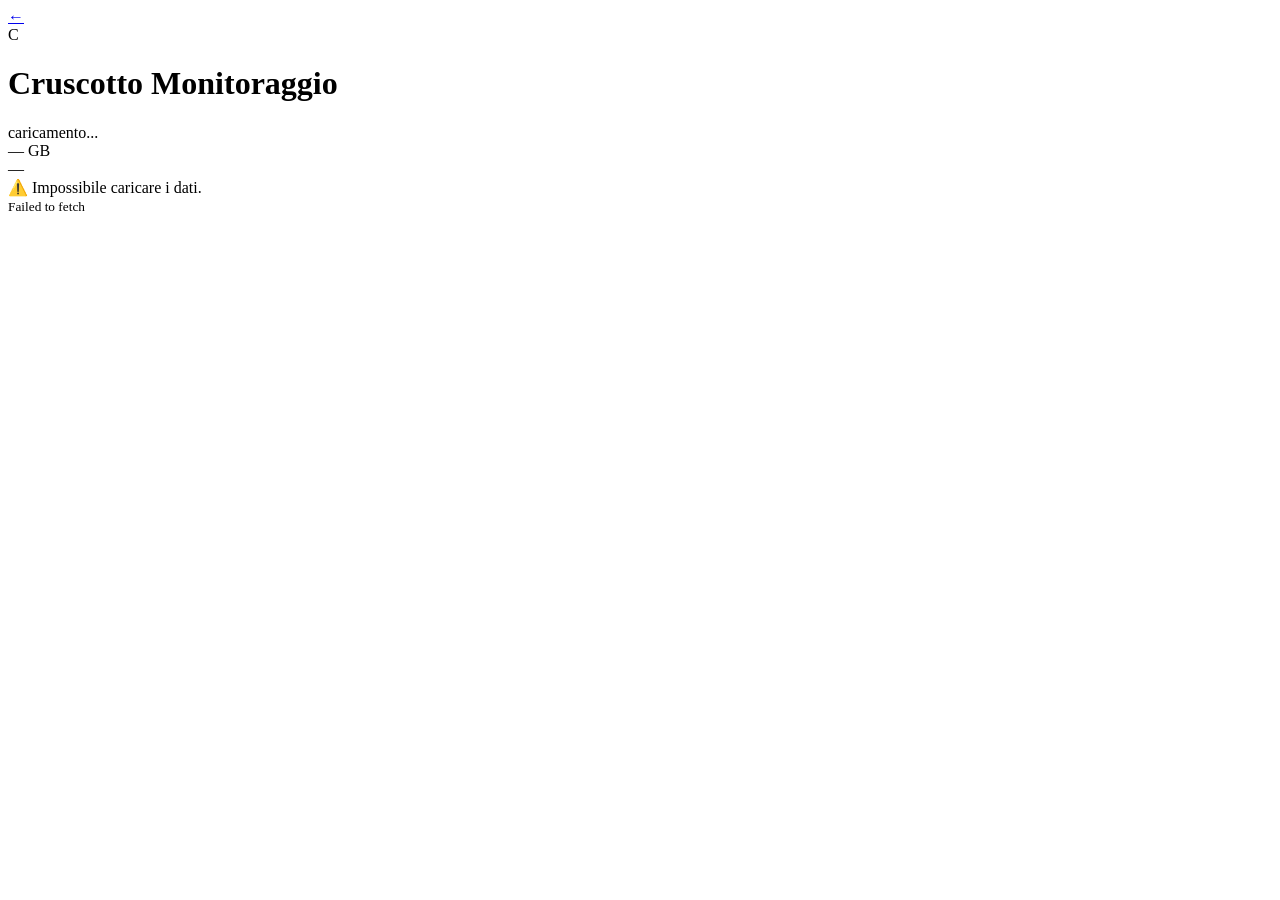
==== dashboard.html @ f53fce31 "deploy dashboard.html" ====
<!DOCTYPE html>
<html lang="it">
<head>
  <meta charset="UTF-8"/>
  <meta name="viewport" content="width=device-width, initial-scale=1.0"/>
  <title>Cruscotto Monitoraggio</title>
  <link href="https://fonts.googleapis.com/css2?family=Inter:wght@400;500;600;700&display=swap" rel="stylesheet"/>
  <link rel="stylesheet" href="css/style.css"/>
</head>
<body>

  <header class="header">
    <div class="header-brand">
      <a href="index.html" class="back-btn" title="Torna ai clienti">←</a>
      <div class="logo">C</div>
      <div>
        <h1 id="header-title">Cruscotto Monitoraggio</h1>
        <span id="header-sub">caricamento...</span>
      </div>
      <div id="db-size-badge" class="db-size-badge">— GB</div>
    </div>
    <div class="header-right">
      <span class="last-update" id="last-update">—</span>
    </div>
  </header>

  <main class="main" id="main">
    <div class="loading-wrap"><div class="spinner"></div><p>Caricamento dati...</p></div>
  </main>

  <script type="module">
    const GIST_ID = '84ac17615a0db0fbd81758a844daeef4';

    // Mappa client → file gist
    const CLIENT_FILES = {
      maina: 'maina.json',
    };

    const params   = new URLSearchParams(location.search);
    const clientId = params.get('client') || 'maina';
    const gistFile = CLIENT_FILES[clientId] || 'maina.json';
    const RAW      = `https://gist.githubusercontent.com/M1ch3l3Ga/${GIST_ID}/raw/${gistFile}`;

    function formatNum(n) {
      if (n == null) return '—';
      return Number(n).toLocaleString('it-IT');
    }
    function fmtDate(d) {
      if (!d) return '—';
      return new Date(d).toLocaleString('it-IT', {
        day:'2-digit', month:'2-digit', year:'numeric',
        hour:'2-digit', minute:'2-digit', timeZone:'UTC'
      });
    }
    function badge(perc) {
      const cls = perc >= 99 ? 'ok' : perc >= 50 ? 'warn' : 'ko';
      return `<span class="perc-badge ${cls}">${perc}%</span>`;
    }

    function renderModule(m) {
      const pct = m.perc || 0;
      const fillColor = pct >= 99 ? 'var(--color-ok)' : pct >= 50 ? 'var(--color-warn)' : 'var(--color-ko)';
      return `
      <div class="home-row">
        <div class="home-row-header">
          <div class="home-row-title">
            <span class="icon">📊</span>${m.label}
            ${m.ultimo_caricamento ? `<span class="home-last-load">· ${fmtDate(m.ultimo_caricamento)}</span>` : ''}
          </div>
          <div class="home-perc">${badge(pct)} elaborato</div>
        </div>
        <div class="home-kpi-row">
          <div class="home-kpi tot"> <div class="label">Totale</div>       <div class="value">${formatNum(m.totale)}</div></div>
          <div class="home-kpi ok">  <div class="label">Esito OK</div>     <div class="value">${formatNum(m.ok)}</div></div>
          <div class="home-kpi ko">  <div class="label">Esito KO</div>     <div class="value">${formatNum(m.ko)}</div></div>
          <div class="home-kpi warn"><div class="label">Da Elaborare</div> <div class="value">${formatNum(m.da_elaborare)}</div></div>
          <div class="home-kpi elab"><div class="label">Elaborati</div>    <div class="value">${formatNum(m.elaborati)}</div></div>
        </div>
        <div class="home-progress-bg">
          <div class="home-progress-fill" style="width:${pct}%; background:${fillColor}"></div>
        </div>
      </div>`;
    }

    async function load() {
      try {
        const r    = await fetch(RAW + '?t=' + Date.now());
        const data = await r.json();

        // Header
        document.getElementById('header-title').textContent = 'Cruscotto — ' + clientId.charAt(0).toUpperCase() + clientId.slice(1);
        document.getElementById('header-sub').textContent   = 'Snapshot: ' + fmtDate(data.timestamp);
        document.getElementById('last-update').textContent  = 'Aggiornato: ' + fmtDate(data.timestamp);

        // DB size badge
        const badge = document.getElementById('db-size-badge');
        const gb    = data.db_size_gb || 0;
        badge.textContent = `DB: ${gb} GB`;
        if (gb >= 100) badge.classList.add('db-size-alert');

        // Modules
        const main = document.getElementById('main');
        main.innerHTML = `
          <p class="section-title">Riepilogo elaborazione</p>
          <div class="home-grid">${data.modules.map(renderModule).join('')}</div>`;

      } catch(e) {
        document.getElementById('main').innerHTML =
          `<div class="error-wrap">⚠️ Impossibile caricare i dati.<br><small>${e.message}</small></div>`;
      }
    }

    load();
  </script>
</body>
</html>
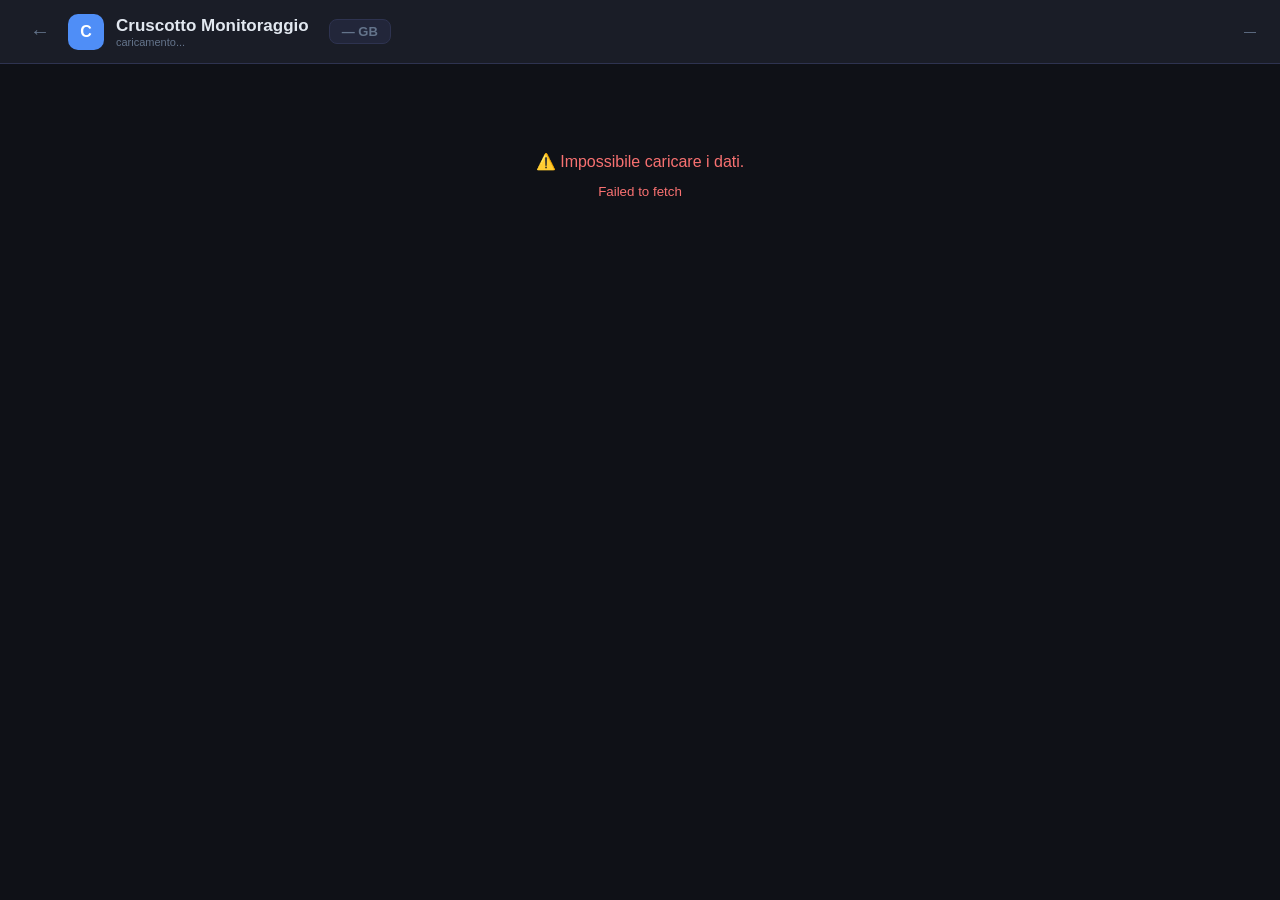
==== commit f174e1fe: "fix: timezone timestamp snapshot" ====
--- a/dashboard.html
+++ b/dashboard.html
@@ -45,7 +45,16 @@
       if (n == null) return '—';
       return Number(n).toLocaleString('it-IT');
     }
-    function fmtDate(d) {
+    // Per timestamp snapshot (UTC reale → converti in ora locale)
+    function fmtDateLocal(d) {
+      if (!d) return '—';
+      return new Date(d).toLocaleString('it-IT', {
+        day:'2-digit', month:'2-digit', year:'numeric',
+        hour:'2-digit', minute:'2-digit'
+      });
+    }
+    // Per ultimo_caricamento (SQL Server ora locale, trattato come UTC → non convertire)
+    function fmtDateSQL(d) {
       if (!d) return '—';
       return new Date(d).toLocaleString('it-IT', {
         day:'2-digit', month:'2-digit', year:'numeric',
@@ -65,7 +74,7 @@
         <div class="home-row-header">
           <div class="home-row-title">
             <span class="icon">📊</span>${m.label}
-            ${m.ultimo_caricamento ? `<span class="home-last-load">· ${fmtDate(m.ultimo_caricamento)}</span>` : ''}
+            ${m.ultimo_caricamento ? `<span class="home-last-load">· ${fmtDateSQL(m.ultimo_caricamento)}</span>` : ''}
           </div>
           <div class="home-perc">${badge(pct)} elaborato</div>
         </div>
@@ -89,8 +98,8 @@
 
         // Header
         document.getElementById('header-title').textContent = 'Cruscotto — ' + clientId.charAt(0).toUpperCase() + clientId.slice(1);
-        document.getElementById('header-sub').textContent   = 'Snapshot: ' + fmtDate(data.timestamp);
-        document.getElementById('last-update').textContent  = 'Aggiornato: ' + fmtDate(data.timestamp);
+        document.getElementById('header-sub').textContent   = 'Snapshot: ' + fmtDateLocal(data.timestamp);
+        document.getElementById('last-update').textContent  = 'Aggiornato: ' + fmtDateLocal(data.timestamp);
 
         // DB size badge
         const badge = document.getElementById('db-size-badge');
--- a/css/style.css
+++ b/css/style.css
@@ -0,0 +1,137 @@
+/* ============================================================
+   Cruscotto Monitoraggio — GitHub Pages styles
+   ============================================================ */
+:root {
+  --color-bg:       #0f1117;
+  --color-surface:  #1a1d27;
+  --color-surface2: #22263a;
+  --color-border:   #2e3350;
+  --color-primary:  #4f8ef7;
+  --color-ok:       #34d399;
+  --color-ko:       #f87171;
+  --color-warn:     #fbbf24;
+  --color-text:     #e2e8f0;
+  --color-muted:    #64748b;
+  --radius:         12px;
+  --shadow:         0 4px 24px rgba(0,0,0,0.4);
+}
+* { box-sizing: border-box; margin: 0; padding: 0; }
+body { background: var(--color-bg); color: var(--color-text); font-family: 'Inter', sans-serif; min-height: 100vh; }
+
+/* ── Pagina selezione cliente ── */
+.page-select { display: flex; align-items: center; justify-content: center; }
+.select-wrap { text-align: center; padding: 48px 24px; max-width: 600px; width: 100%; }
+.select-header { margin-bottom: 40px; }
+.select-logo {
+  width: 64px; height: 64px; border-radius: 16px;
+  background: var(--color-primary); color: #fff;
+  font-size: 28px; font-weight: 700;
+  display: flex; align-items: center; justify-content: center;
+  margin: 0 auto 16px;
+}
+.select-header h1 { font-size: 26px; font-weight: 700; margin-bottom: 8px; }
+.select-header p  { color: var(--color-muted); font-size: 15px; }
+.client-grid { display: grid; grid-template-columns: repeat(auto-fit, minmax(160px, 1fr)); gap: 16px; margin-bottom: 24px; }
+.client-card {
+  background: var(--color-surface); border: 1px solid var(--color-border);
+  border-radius: var(--radius); padding: 32px 16px;
+  text-decoration: none; color: var(--color-text);
+  transition: 0.2s ease; cursor: pointer;
+}
+.client-card:hover { border-color: var(--color-primary); transform: translateY(-3px); box-shadow: var(--shadow); }
+.client-icon { font-size: 32px; margin-bottom: 12px; }
+.client-name { font-size: 16px; font-weight: 600; }
+.client-skeleton {
+  background: var(--color-surface); border: 1px solid var(--color-border);
+  border-radius: var(--radius); height: 120px;
+  animation: shimmer 1.2s infinite;
+}
+@keyframes shimmer { 0%,100%{opacity:.4} 50%{opacity:.8} }
+.select-footer { color: var(--color-muted); font-size: 13px; }
+
+/* ── Header ── */
+.header {
+  background: var(--color-surface);
+  border-bottom: 1px solid var(--color-border);
+  padding: 0 24px;
+  height: 64px;
+  display: flex; align-items: center; justify-content: space-between;
+  position: sticky; top: 0; z-index: 100;
+}
+.header-brand { display: flex; align-items: center; gap: 12px; }
+.back-btn {
+  color: var(--color-muted); text-decoration: none; font-size: 20px;
+  width: 32px; height: 32px; display: flex; align-items: center; justify-content: center;
+  border-radius: 8px; transition: 0.2s;
+}
+.back-btn:hover { background: var(--color-surface2); color: var(--color-text); }
+.logo {
+  width: 36px; height: 36px; border-radius: 10px;
+  background: var(--color-primary); color: #fff;
+  font-size: 16px; font-weight: 700;
+  display: flex; align-items: center; justify-content: center;
+}
+.header-brand h1  { font-size: 17px; font-weight: 600; }
+.header-brand span { font-size: 11px; color: var(--color-muted); display: block; }
+.header-right { display: flex; align-items: center; gap: 12px; }
+.last-update { font-size: 12px; color: var(--color-muted); }
+
+/* ── DB Size badge ── */
+.db-size-badge {
+  font-size: 13px; font-weight: 600; color: var(--color-muted);
+  background: var(--color-surface2); border: 1px solid var(--color-border);
+  border-radius: 8px; padding: 4px 12px; margin-left: 8px;
+}
+.db-size-badge.db-size-alert {
+  font-size: 18px; font-weight: 800; color: #fff;
+  background: #7f1d1d; border-color: var(--color-ko);
+  box-shadow: 0 0 12px rgba(248,113,113,0.5);
+  animation: pulse-alert 1.5s infinite;
+}
+@keyframes pulse-alert { 0%,100%{box-shadow:0 0 12px rgba(248,113,113,0.5)} 50%{box-shadow:0 0 24px rgba(248,113,113,0.9)} }
+
+/* ── Main ── */
+.main { max-width: 1400px; margin: 0 auto; padding: 24px; }
+.section-title {
+  font-size: 11px; font-weight: 600; letter-spacing: 1px;
+  color: var(--color-muted); text-transform: uppercase;
+  margin-bottom: 16px; margin-top: 32px;
+}
+.section-title:first-child { margin-top: 0; }
+
+/* ── Home grid ── */
+.home-grid { display: flex; flex-direction: column; gap: 16px; }
+.home-row {
+  background: var(--color-surface); border: 1px solid var(--color-border);
+  border-radius: var(--radius); padding: 20px 24px;
+  transition: 0.2s ease;
+}
+.home-row:hover { transform: translateY(-2px); }
+.home-row-header { display: flex; align-items: center; justify-content: space-between; margin-bottom: 14px; }
+.home-row-title  { font-size: 12px; font-weight: 700; letter-spacing: .8px; text-transform: uppercase; display: flex; align-items: center; gap: 8px; }
+.home-row-title .icon { font-size: 15px; }
+.home-last-load  { font-size: 11px; font-weight: 400; color: var(--color-muted); margin-left: 8px; }
+.home-perc       { font-size: 13px; color: var(--color-muted); display: flex; align-items: center; gap: 6px; }
+.perc-badge      { font-weight: 700; padding: 2px 8px; border-radius: 6px; font-size: 12px; }
+.perc-badge.ok   { color: var(--color-ok);  background: rgba(52,211,153,.12); }
+.perc-badge.warn { color: var(--color-warn); background: rgba(251,191,36,.12); }
+.perc-badge.ko   { color: var(--color-ko);  background: rgba(248,113,113,.12); }
+
+.home-kpi-row { display: flex; gap: 12px; flex-wrap: wrap; margin-bottom: 14px; }
+.home-kpi     { flex: 1; min-width: 80px; background: var(--color-surface2); border-radius: 8px; padding: 10px 14px; }
+.home-kpi .label { font-size: 10px; color: var(--color-muted); text-transform: uppercase; letter-spacing: .6px; margin-bottom: 4px; }
+.home-kpi .value { font-size: 18px; font-weight: 700; }
+.home-kpi.tot  .value { color: var(--color-primary); }
+.home-kpi.ok   .value { color: var(--color-ok); }
+.home-kpi.ko   .value { color: var(--color-ko); }
+.home-kpi.warn .value { color: var(--color-warn); }
+.home-kpi.elab .value { color: var(--color-primary); }
+
+.home-progress-bg   { height: 4px; background: var(--color-surface2); border-radius: 2px; }
+.home-progress-fill { height: 4px; border-radius: 2px; transition: width 0.6s ease; }
+
+/* ── Loading / Error ── */
+.loading-wrap { display: flex; flex-direction: column; align-items: center; gap: 16px; padding: 80px; color: var(--color-muted); }
+.spinner { width: 36px; height: 36px; border: 3px solid var(--color-border); border-top-color: var(--color-primary); border-radius: 50%; animation: spin 0.8s linear infinite; }
+@keyframes spin { to { transform: rotate(360deg); } }
+.error-wrap { text-align: center; padding: 60px; color: var(--color-ko); line-height: 1.8; }
